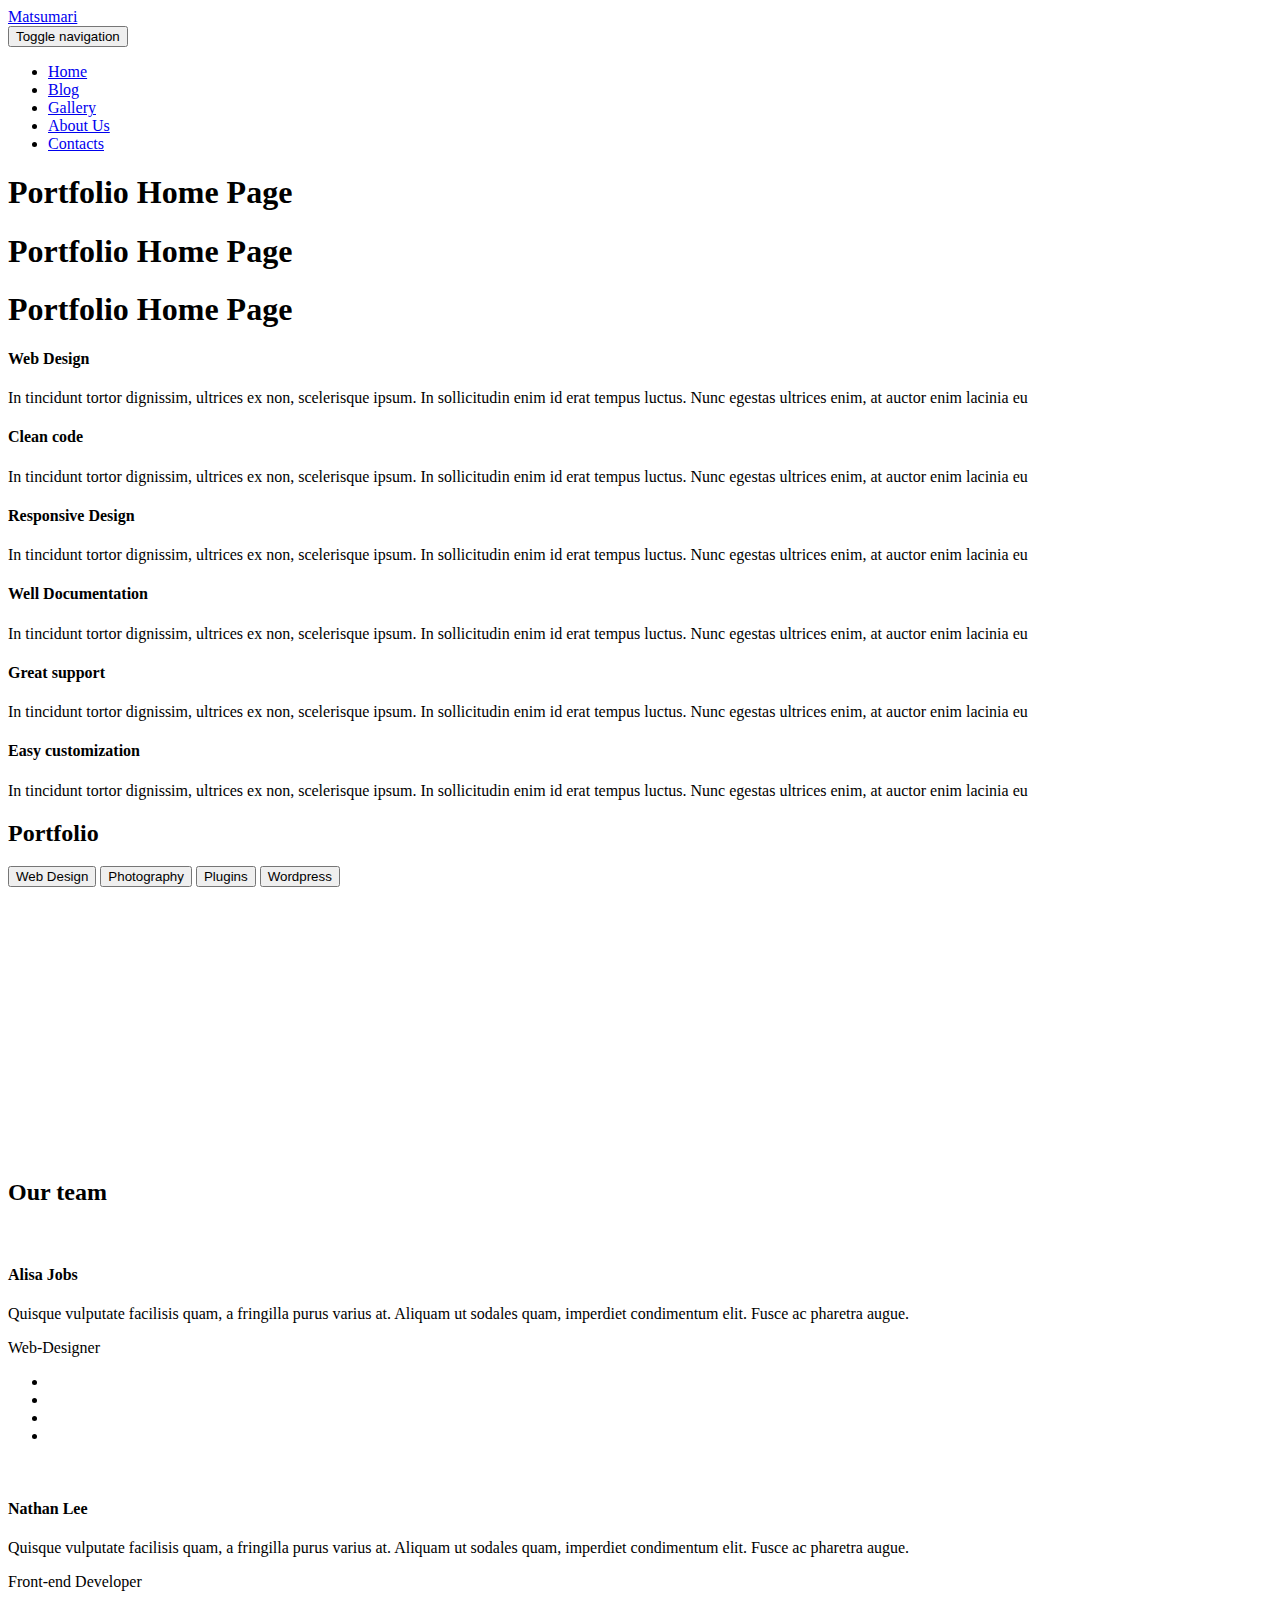
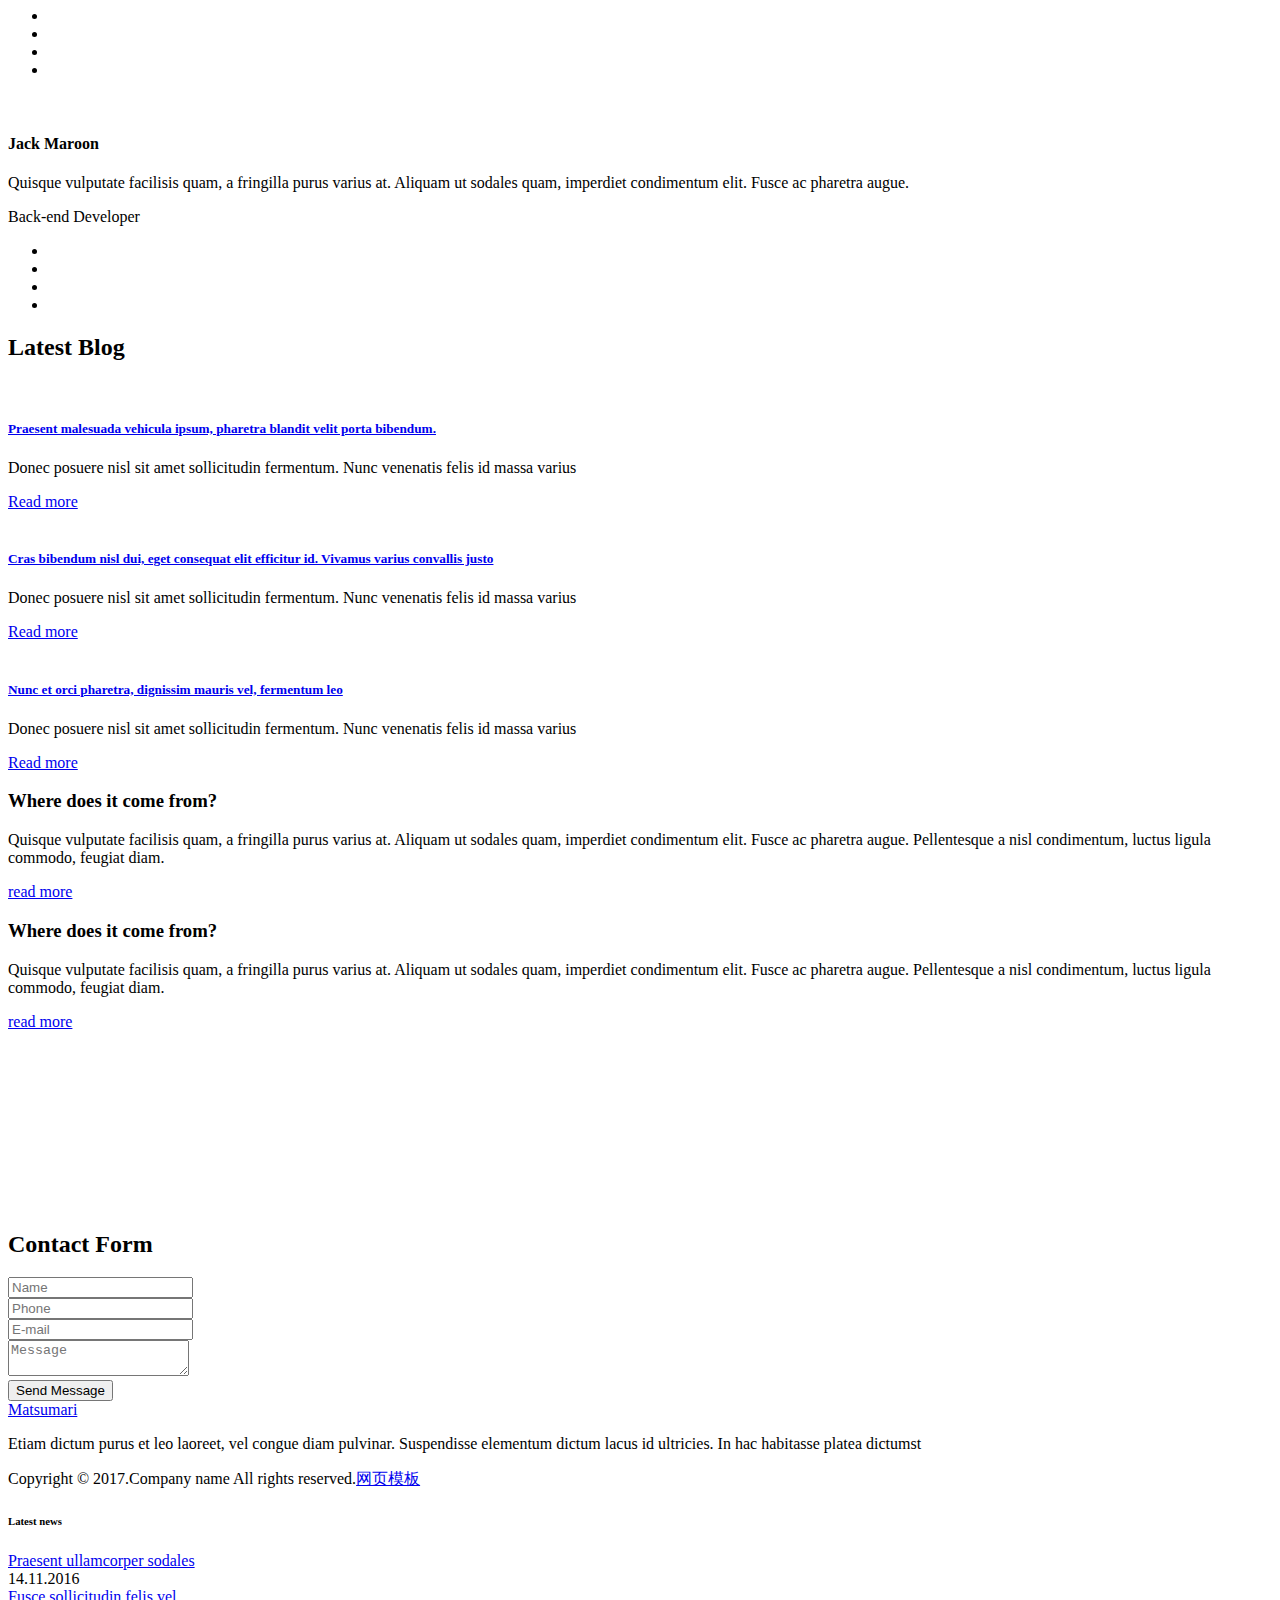
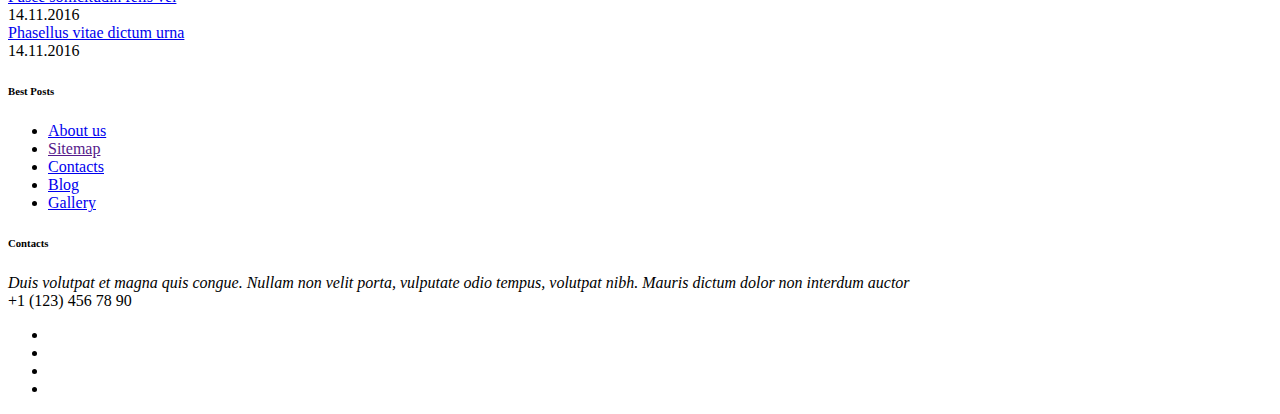
==== target/classes/templates/index.html @ 7f565227 "add html" ====
﻿<!DOCTYPE html>
<html lang="en">
	<head>
		<meta charset="utf-8" />
		<title>Home</title>
		<meta name="keywords" content="" />
		<meta name="description" content="" />
		<meta name="viewport" content="width=device-width, initial-scale=1.0, maximum-scale=1.0, user-scalable=no" />
		<link rel="shortcut icon" type="image/png" href="favicon.png" />
		<link rel="stylesheet" href="css/bootstrap.css" type="text/css" />
		<link rel="stylesheet" href="css/animate.css" type="text/css" />
		<link rel="stylesheet" href="css/font-awesome.css" type="text/css" />
		<link rel="stylesheet" href="css/style.css" type="text/css" />
	</head>
	<body class="index-page">
		<div id="page-preloader"><span class="spinner"></span></div>
		<header id="header" class="clear">
			<a href="index.html" class="logo">Matsumari</a>
			<div class="header-right">
				<div class="header-search">
					<i class="fa fa-search" aria-hidden="true"></i>
				</div>
			</div>
			<nav class="navbar">
				<div class="navbar-header">
					<button type="button" class="navbar-toggle collapsed" data-toggle="collapse" data-target="#navbar" aria-expanded="false" aria-controls="navbar">
					<span class="sr-only">Toggle navigation</span>
					<span class="icon-bar"></span>
					<span class="icon-bar"></span>
					<span class="icon-bar"></span>
					</button>
				</div>
				<div id="navbar" class="navbar-collapse collapse">
					<ul class="nav navbar-nav menu">
						<li class="dropdown"><a href="index.html">Home</a></li>
						<li><a href="blog.html">Blog</a></li>
						<li><a href="gallery.html">Gallery</a></li>
						<li><a href="about_us.html">About Us</a></li>
						<li><a href="contacts.html">Contacts</a></li>
					</ul>
				</div>
			</nav>
		</header>
		<!-- header -->
		<div class="swiper-container" id="slide">
			<div class="swiper-wrapper">
				<div class="swiper-slide" style="background-image:url(img/slide2.jpg);">
					<div class="caption scroll-animation" data-animation="pulse" data-animation-delay="0s">
						<h1>Portfolio <span>Home Page</span></h1>
					</div>
				</div>
				<div class="swiper-slide" style="background-image:url(img/slide2.jpg);">
					<div class="caption">
						<h1>Portfolio <span>Home Page</span></h1>
					</div>
				</div>
				<div class="swiper-slide" style="background-image:url(img/slide2.jpg);">
					<div class="caption">
						<h1>Portfolio <span>Home Page</span></h1>
					</div>
				</div>
			</div>
			<!-- Add Pagination -->
			<a href="#" class="swiper-top-prev"><i class="fa fa-chevron-left" aria-hidden="true"></i></a>
			<a href="#" class="swiper-top-next"><i class="fa fa-chevron-right" aria-hidden="true"></i></a>
		</div>
		<!-- slide -->
		<section id="services" class="scroll-animation" data-animation="fadeIn" data-animation-delay="0s">
			<div class="container">
				<div class="row">
					<div class="col-md-4">
						<div class="icon-services">
							<i class="fa fa-television" aria-hidden="true"></i>
						</div>
						<h4>Web Design</h4>
						<p>In tincidunt tortor dignissim, ultrices ex non, scelerisque ipsum. In sollicitudin enim id erat tempus luctus. Nunc egestas ultrices enim, at auctor enim lacinia eu</p>
					</div>
					<div class="col-md-4">
						<div class="icon-services">
							<i class="fa fa-code" aria-hidden="true"></i>
						</div>
						<h4>Clean code</h4>
						<p>In tincidunt tortor dignissim, ultrices ex non, scelerisque ipsum. In sollicitudin enim id erat tempus luctus. Nunc egestas ultrices enim, at auctor enim lacinia eu</p>
					</div>
					<div class="col-md-4">
						<div class="icon-services">
							<i class="fa fa-mobile" aria-hidden="true"></i>
						</div>
						<h4>Responsive Design</h4>
						<p>In tincidunt tortor dignissim, ultrices ex non, scelerisque ipsum. In sollicitudin enim id erat tempus luctus. Nunc egestas ultrices enim, at auctor enim lacinia eu</p>
					</div>
					<div class="col-md-4">
						<div class="icon-services">
							<i class="fa fa-file-o" aria-hidden="true"></i>
						</div>
						<h4>Well Documentation</h4>
						<p>In tincidunt tortor dignissim, ultrices ex non, scelerisque ipsum. In sollicitudin enim id erat tempus luctus. Nunc egestas ultrices enim, at auctor enim lacinia eu</p>
					</div>
					<div class="col-md-4">
						<div class="icon-services">
							<i class="fa fa-life-ring" aria-hidden="true"></i>
						</div>
						<h4>Great support</h4>
						<p>In tincidunt tortor dignissim, ultrices ex non, scelerisque ipsum. In sollicitudin enim id erat tempus luctus. Nunc egestas ultrices enim, at auctor enim lacinia eu</p>
					</div>
					<div class="col-md-4">
						<div class="icon-services">
							<i class="fa fa-pencil-square-o" aria-hidden="true"></i>
						</div>
						<h4>Easy customization</h4>
						<p>In tincidunt tortor dignissim, ultrices ex non, scelerisque ipsum. In sollicitudin enim id erat tempus luctus. Nunc egestas ultrices enim, at auctor enim lacinia eu</p>
					</div>
				</div>
			</div>
		</section>
		<!-- services -->
		<section id="portfolio" class="scroll-animation" data-animation="fadeInUp" data-animation-delay="0s">
			<h2>Portfolio</h2>
			<div class="filter-options portfolio-menu">
				<button class="btn--warning" data-group="Web Design">Web Design</button>
				<button class="btn--warning" data-group="Photography">Photography</button>
				<button class="btn--warning" data-group="Plugins">Plugins</button>
				<button class="btn--warning" data-group="Wordpress">Wordpress</button>
			</div>
			<div id="grid" class="portfolio-wrapper">
				<figure class="col-md-3" data-groups='["Web Design"]'>
					<a href="gallery.html"><img src="img/img1.jpg" alt=""/></a>
				</figure>
				<figure class="col-md-3" data-groups='["Photography"]'>
					<a href="gallery.html"><img src="img/img2.jpg" alt=""/></a>
				</figure>
				<figure class="col-md-3" data-groups='["Plugins"]'>
					<a href="gallery.html"><img src="img/img3.jpg" alt=""/></a>
				</figure>
				<figure class="col-md-3" data-groups='["Wordpress"]'>
					<a href="gallery.html"><img src="img/img4.jpg" alt=""/></a>
				</figure>
				<figure class="col-md-3" data-groups='["Web Design"]'>
					<a href="gallery.html"><img src="img/img5.jpg" alt=""/></a>
				</figure>
				<figure class="col-md-3" data-groups='["Photography"]'>
					<a href="gallery.html"><img src="img/img6.jpg" alt=""/></a>
				</figure>
				<figure class="col-md-3" data-groups='["Plugins"]'>
					<a href="gallery.html"><img src="img/img7.jpg" alt=""/></a>
				</figure>
				<figure class="col-md-3" data-groups='["Wordpress"]'>
					<a href="gallery.html"><img src="img/img8.jpg" alt=""/></a>
				</figure>
				<div class="col-1@sm col-1@xs my-sizer-element"></div>
			</div>
		</section>
		<!-- portfolio -->
		<section id="team">
			<div class="container">
				<h2>Our team</h2>
				<div class="row">
					<article class="col-md-4 team-item scroll-animation" data-animation="fadeInLeft" data-animation-delay="0s">
						<div class="img">
							<img src="img/img10.jpg" alt=""/>
						</div>
						<div class="team-text">
							<h4>Alisa Jobs</h4>
							<p>Quisque vulputate facilisis quam, a fringilla purus varius at. Aliquam ut sodales quam, imperdiet condimentum elit. Fusce ac pharetra augue. </p>
							<div class="spec">Web-Designer</div>
							<ul class="social">
								<li><a href="#"><i class="fa fa-facebook" aria-hidden="true"></i></a></li>
								<li><a href="#"><i class="fa fa-google-plus" aria-hidden="true"></i></a></li>
								<li><a href="#"><i class="fa fa-twitter" aria-hidden="true"></i></a></li>
								<li><a href="#"><i class="fa fa-youtube-play" aria-hidden="true"></i></a></li>
							</ul>
						</div>
					</article>
					<article class="col-md-4 team-item scroll-animation" data-animation="fadeInUp" data-animation-delay="0s">
						<div class="img">
							<img src="img/img9.jpg" alt=""/>
						</div>
						<div class="team-text">
							<h4>Nathan Lee</h4>
							<p>Quisque vulputate facilisis quam, a fringilla purus varius at. Aliquam ut sodales quam, imperdiet condimentum elit. Fusce ac pharetra augue. </p>
							<div class="spec">Front-end Developer</div>
							<ul class="social">
								<li><a href="#"><i class="fa fa-facebook" aria-hidden="true"></i></a></li>
								<li><a href="#"><i class="fa fa-google-plus" aria-hidden="true"></i></a></li>
								<li><a href="#"><i class="fa fa-twitter" aria-hidden="true"></i></a></li>
								<li><a href="#"><i class="fa fa-youtube-play" aria-hidden="true"></i></a></li>
							</ul>
						</div>
					</article>
					<article class="col-md-4 team-item scroll-animation" data-animation="fadeInRight" data-animation-delay="0s">
						<div class="img">
							<img src="img/img11.jpg" alt=""/>
						</div>
						<div class="team-text">
							<h4>Jack Maroon</h4>
							<p>Quisque vulputate facilisis quam, a fringilla purus varius at. Aliquam ut sodales quam, imperdiet condimentum elit. Fusce ac pharetra augue. </p>
							<div class="spec">Back-end Developer</div>
							<ul class="social">
								<li><a href="#"><i class="fa fa-facebook" aria-hidden="true"></i></a></li>
								<li><a href="#"><i class="fa fa-google-plus" aria-hidden="true"></i></a></li>
								<li><a href="#"><i class="fa fa-twitter" aria-hidden="true"></i></a></li>
								<li><a href="#"><i class="fa fa-youtube-play" aria-hidden="true"></i></a></li>
							</ul>
						</div>
					</article>
				</div>
			</div>
		</section>
		<!-- team -->		
		<section id="blog">
			<div class="container">
				<h2>Latest Blog</h2>
				<div class="row">
					<article class="col-md-4 blog-item scroll-animation" data-animation="fadeInLeft" data-animation-delay="0s">
						<div class="img">
							<img src="img/img12.jpg" alt=""/>
						</div>
						<div class="blog-text">
							<a href="blog_inner.html">
								<h5>Praesent malesuada vehicula ipsum, pharetra blandit velit porta bibendum.</h5>
							</a>
							<p>Donec posuere nisl sit amet sollicitudin fermentum. Nunc venenatis felis id massa varius</p>
							<a href="blog_inner.html" class="read-more">Read more</a>
						</div>
					</article>
					<article class="col-md-4 blog-item scroll-animation" data-animation="fadeInUp" data-animation-delay="0s">
						<div class="img">
							<img src="img/img13.jpg" alt=""/>
						</div>
						<div class="blog-text">
							<a href="blog_inner.html">
								<h5>Cras bibendum nisl dui, eget consequat elit efficitur id. Vivamus varius convallis justo</h5>
							</a>
							<p>Donec posuere nisl sit amet sollicitudin fermentum. Nunc venenatis felis id massa varius</p>
							<a href="blog_inner.html" class="read-more">Read more</a>
						</div>
					</article>
					<article class="col-md-4 blog-item scroll-animation" data-animation="fadeInRight" data-animation-delay="0s">
						<div class="img">
							<img src="img/img14.jpg" alt=""/>
						</div>
						<div class="blog-text">
							<a href="blog_inner.html">
								<h5>Nunc et orci pharetra, dignissim mauris vel, fermentum leo</h5>
							</a>
							<p>Donec posuere nisl sit amet sollicitudin fermentum. Nunc venenatis felis id massa varius</p>
							<a href="blog_inner.html" class="read-more">Read more</a>
						</div>
					</article>
				</div>
			</div>
		</section>
		<!-- blog -->
		<section class="index-image">
			<div class="img-left img1"></div>
			<div class="information-right scroll-animation" data-animation="fadeInRight" data-animation-delay="0s">
				<h3>Where does it come from?</h3>
				<p>Quisque vulputate facilisis quam, a fringilla purus varius at. Aliquam ut sodales quam, imperdiet condimentum elit. Fusce ac pharetra augue. Pellentesque a nisl condimentum, luctus ligula commodo, feugiat diam.</p>
				<a href="blog_inner.html" class="read-more">read more</a>
			</div>
		</section>
		<section class="index-image index-image-right">
			<div class="img-left img2"></div>
			<div class="information-right scroll-animation" data-animation="fadeInLeft" data-animation-delay="0s">
				<h3>Where does it come from?</h3>
				<p>Quisque vulputate facilisis quam, a fringilla purus varius at. Aliquam ut sodales quam, imperdiet condimentum elit. Fusce ac pharetra augue. Pellentesque a nisl condimentum, luctus ligula commodo, feugiat diam.</p>
				<a href="blog_inner.html" class="read-more">read more</a>
			</div>
		</section>
		<div id="partners" class="scroll-animation" data-animation="fadeInUp" data-animation-delay="0s">
			<div class="container">
				<div class="carousel-wrapper">
					<div class="swiper-container" id="carousel">
						<div class="swiper-wrapper">
							<div class="swiper-slide"><img src="img/partner1.png" alt=""/></div>
							<div class="swiper-slide"><img src="img/partner2.png" alt=""/></div>
							<div class="swiper-slide"><img src="img/partner3.png" alt=""/></div>
							<div class="swiper-slide"><img src="img/partner4.png" alt=""/></div>
							<div class="swiper-slide"><img src="img/partner5.png" alt=""/></div>
							<div class="swiper-slide"><img src="img/partner1.png" alt=""/></div>
							<div class="swiper-slide"><img src="img/partner2.png" alt=""/></div>
							<div class="swiper-slide"><img src="img/partner3.png" alt=""/></div>
							<div class="swiper-slide"><img src="img/partner4.png" alt=""/></div>
							<div class="swiper-slide"><img src="img/partner5.png" alt=""/></div>
						</div>
					</div>
				</div>
			</div>
		</div>
		<!-- partners -->
		<section id="contact">
			<div class="container scroll-animation" data-animation="fadeInUp" data-animation-delay="0s">
				<div class="contact-form">
					<h2>Contact Form</h2>
					<div class="row">
						<div class="col-md-6">
							<div class="input-block name-form">
								<input type="text" placeholder="Name"/>
							</div>
							<div class="input-block phone-form">
								<input type="text" placeholder="Phone"/>
							</div>
							<div class="input-block email-form">
								<input type="text" placeholder="E-mail"/>
							</div>
						</div>
						<div class="col-md-6">
							<div class="input-block message-form">
								<textarea placeholder="Message"></textarea>
							</div>
						</div>
						<input type="submit" value="Send Message"/>
					</div>
				</div>
			</div>
		</section>
		<!-- contact -->
		<footer id="footer">
			<div class="container">
				<div class="row">
					<div class="col-md-4">
						<a href="index.html" class="logo">Matsumari</a>
						<p>Etiam dictum purus et leo laoreet, vel congue diam pulvinar. Suspendisse elementum dictum lacus id ultricies. In hac habitasse platea dictumst</p>
						<div class="copy">Copyright &copy; 2017.Company name All rights reserved.<a target="_blank" href="http://sc.chinaz.com/moban/">&#x7F51;&#x9875;&#x6A21;&#x677F;</a></div>
					</div>
					<div class="col-md-3">
						<h6>Latest news</h6>
						<div class="news-footer">
							<a href="blog_inner.html">Praesent ullamcorper sodales</a>
							<div class="date">14.11.2016</div>
						</div>
						<div class="news-footer">
							<a href="blog_inner.html">Fusce sollicitudin felis vel</a>
							<div class="date">14.11.2016</div>
						</div>
						<div class="news-footer">
							<a href="blog_inner.html">Phasellus vitae dictum urna</a>
							<div class="date">14.11.2016</div>
						</div>
					</div>
					<div class="col-md-2">
						<h6>Best Posts</h6>
						<ul class="footer-menu">
							<li><a href="about_us.html">About us</a></li>
							<li><a href="">Sitemap</a></li>
							<li><a href="contacts.html">Contacts</a></li>
							<li><a href="blog.html">Blog</a></li>
							<li><a href="gallery.html">Gallery</a></li>
						</ul>
					</div>
					<div class="col-md-3">
						<h6>Contacts</h6>
						<address>Duis volutpat et magna quis congue. Nullam non velit porta, vulputate odio tempus, volutpat nibh. Mauris dictum dolor non interdum auctor</address>
						<div class="footer-phone"><i class="fa fa-phone" aria-hidden="true"></i> +1 (123) 456 78 90</div>
					</div>
				</div>
				<ul class="social">
					<li><a href="#"><i class="fa fa-facebook" aria-hidden="true"></i></a></li>
					<li><a href="#"><i class="fa fa-google-plus" aria-hidden="true"></i></a></li>
					<li><a href="#"><i class="fa fa-twitter" aria-hidden="true"></i></a></li>
					<li><a href="#"><i class="fa fa-youtube-play" aria-hidden="true"></i></a></li>
				</ul>
			</div>
		</footer>
		<!-- footer -->
		<!-- scripts -->
		<script src="js/lib/jquery.js"></script>
		<script src="js/lib/bootstrap.min.js"></script>
		<script src="js/lib/lightbox.min.js"></script>
		<script src="js/lib/shuffle.js"></script>	
		<script src="js/lib/swiper.min.js"></script>
		<script src="js/lib/waypoints.min.js"></script>		
		<script src="js/script.js"></script>
	</body>
</html>
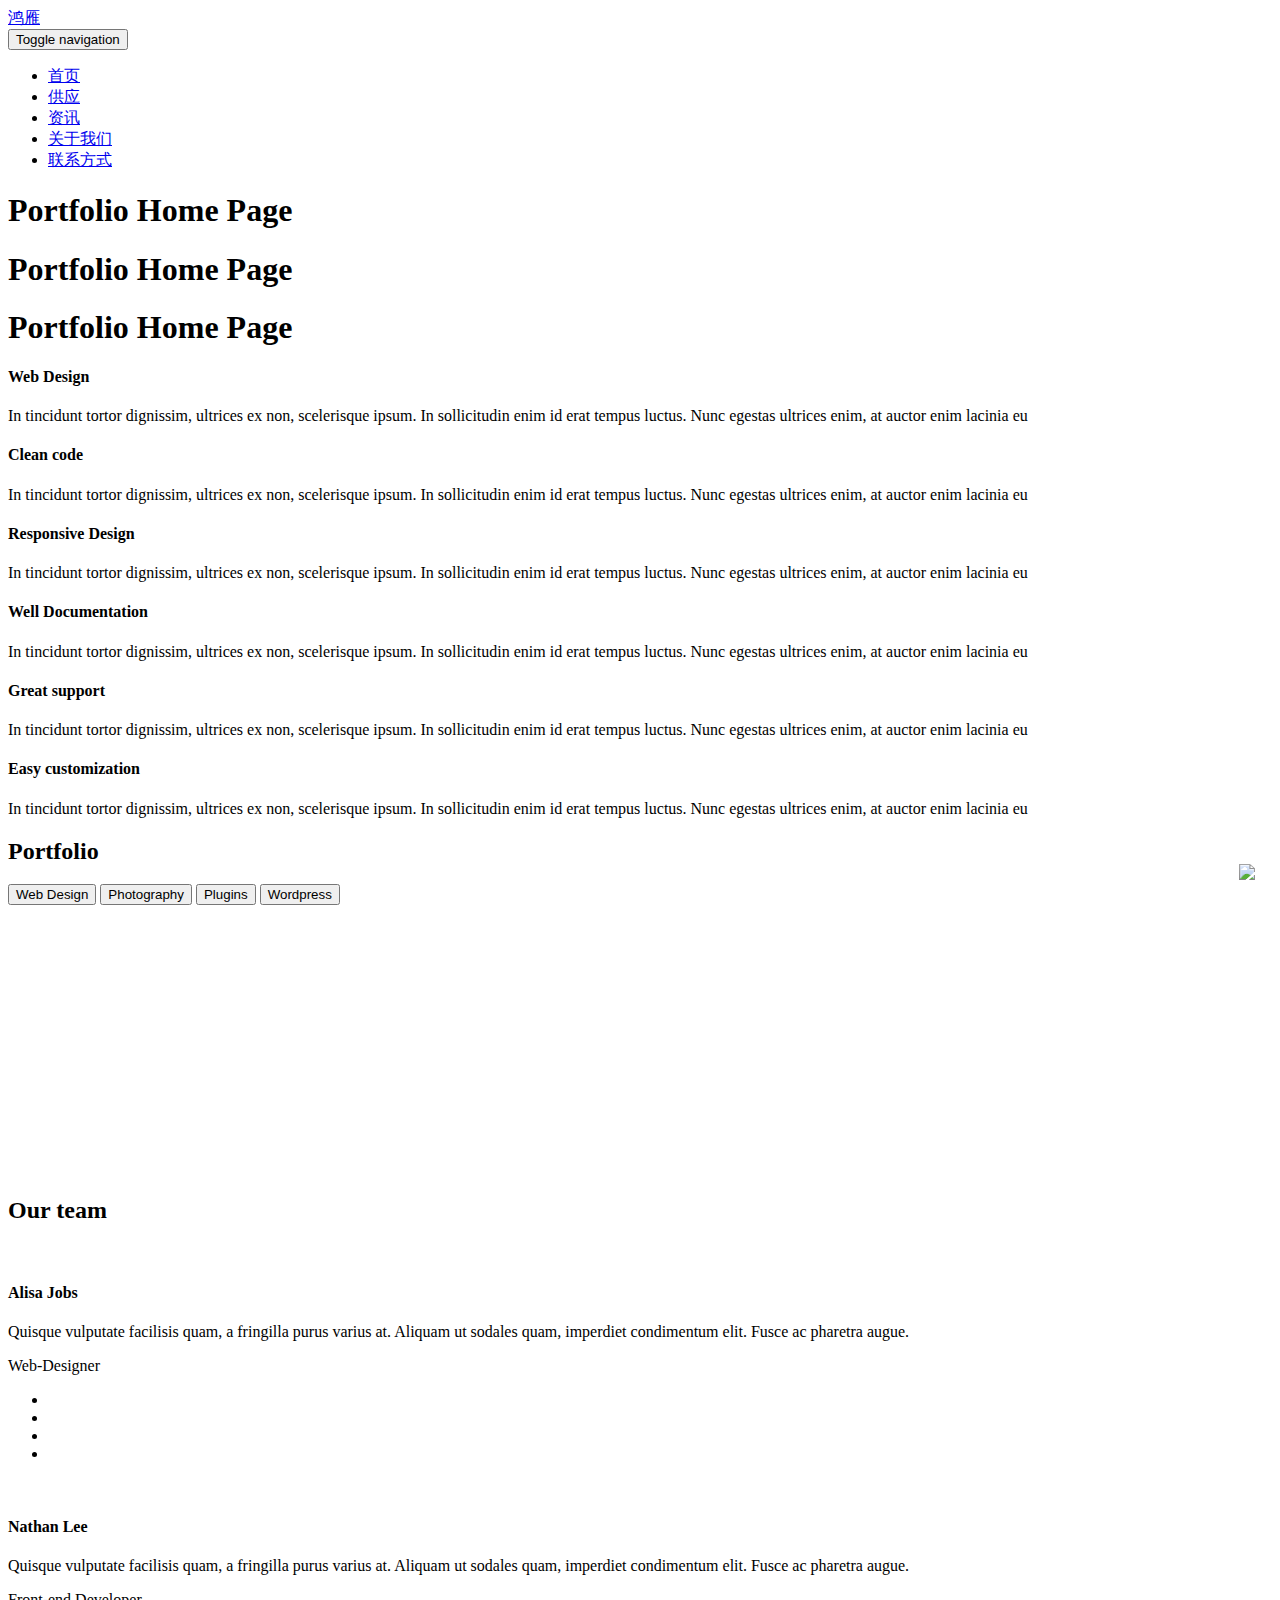
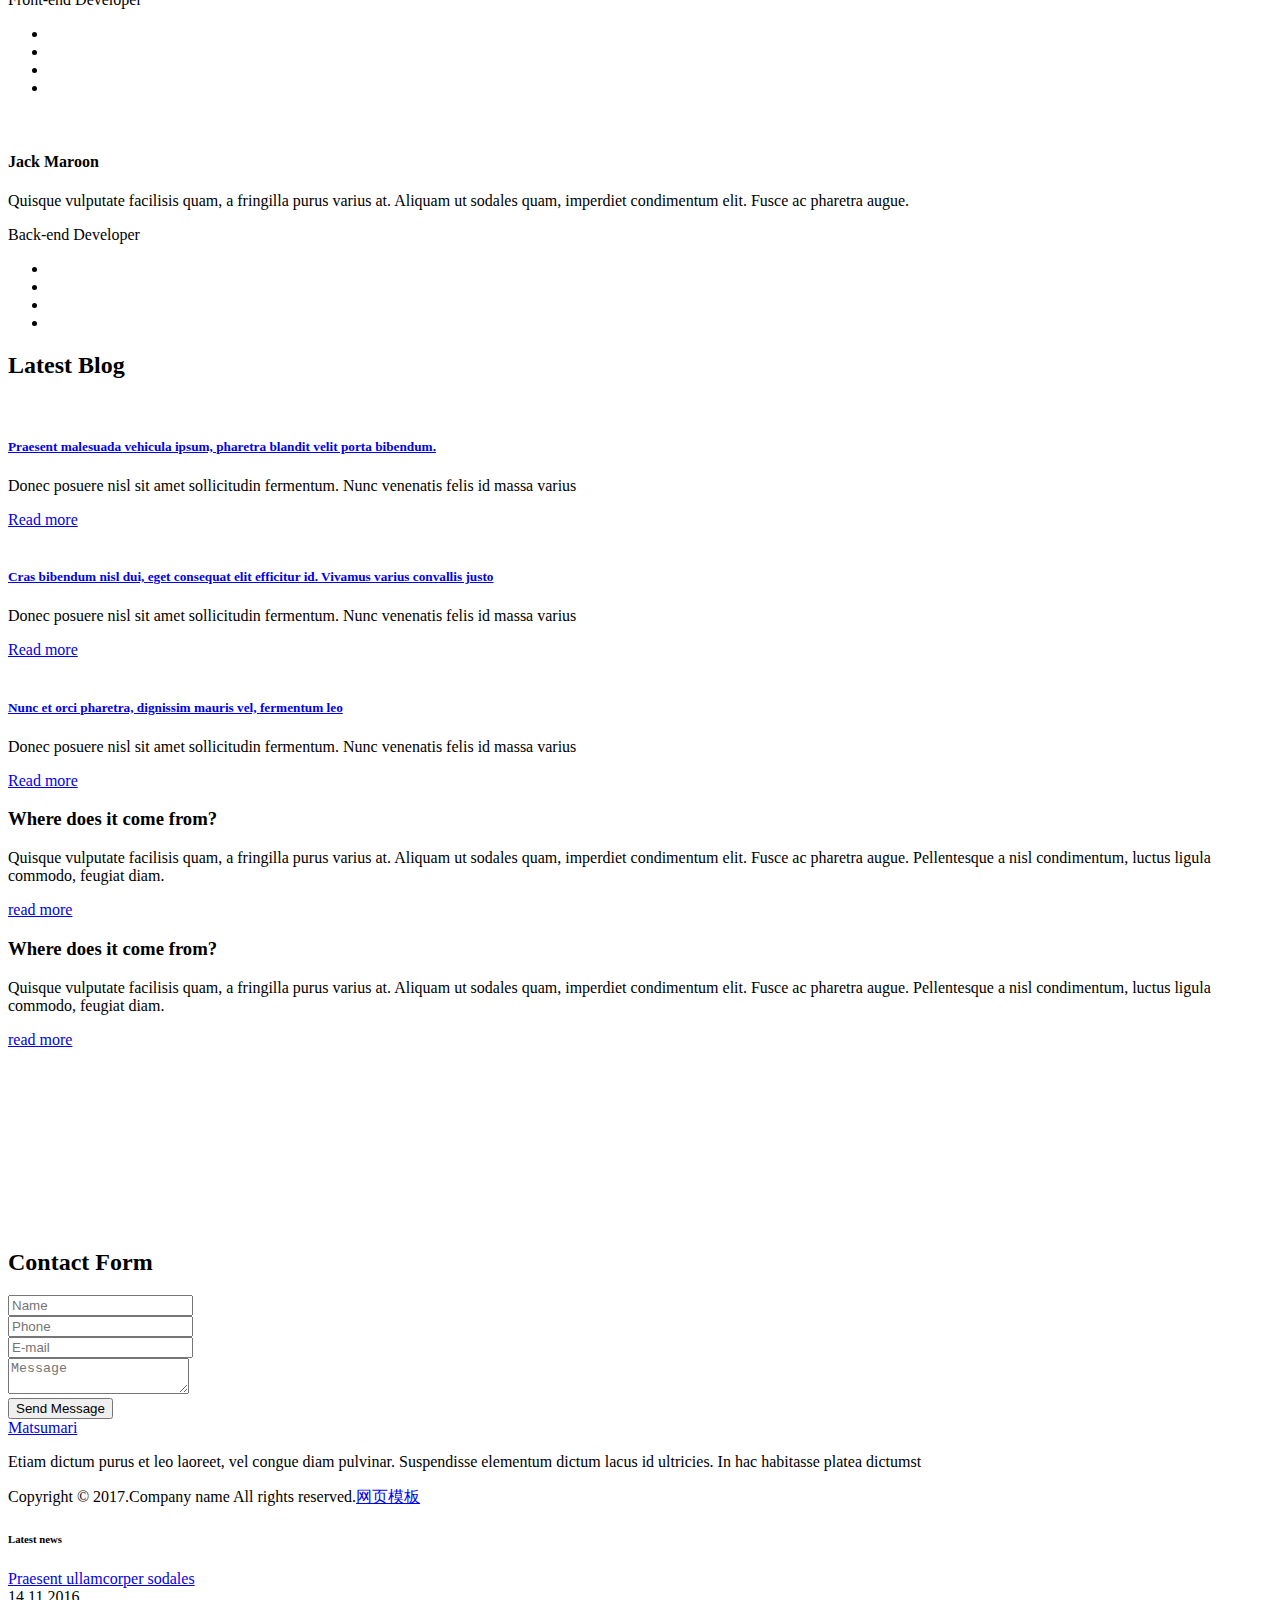
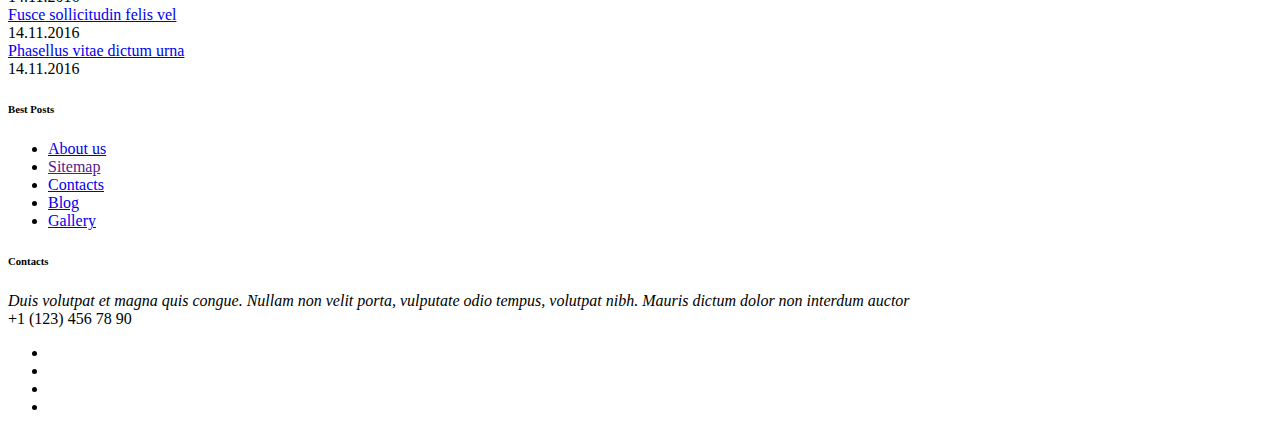
==== commit 3984a79c: "edit html" ====
--- a/target/classes/templates/index.html
+++ b/target/classes/templates/index.html
@@ -13,9 +13,14 @@
 		<link rel="stylesheet" href="css/style.css" type="text/css" />
 	</head>
 	<body class="index-page">
+		<div style="position: fixed;bottom: 20px;right: 25px;font-size: 0;line-height: 0;z-index: 100;">
+			<a target="_blank" href="http://wpa.qq.com/msgrd?v=3&amp;uin=792940332&amp;site=qq&amp;menu=yes">
+			<img border="0" src="http://wpa.qq.com/pa?p=2:792940332:51" alt="点击这里给我发消息" title="点击这里给我发消息"/></a>
+		</div>
+		
 		<div id="page-preloader"><span class="spinner"></span></div>
 		<header id="header" class="clear">
-			<a href="index.html" class="logo">Matsumari</a>
+			<a href="index.html" class="logo">鸿雁</a>
 			<div class="header-right">
 				<div class="header-search">
 					<i class="fa fa-search" aria-hidden="true"></i>
@@ -32,11 +37,11 @@
 				</div>
 				<div id="navbar" class="navbar-collapse collapse">
 					<ul class="nav navbar-nav menu">
-						<li class="dropdown"><a href="index.html">Home</a></li>
-						<li><a href="blog.html">Blog</a></li>
-						<li><a href="gallery.html">Gallery</a></li>
-						<li><a href="about_us.html">About Us</a></li>
-						<li><a href="contacts.html">Contacts</a></li>
+						<li class="dropdown"><a href="index.html">首页</a></li>
+						<li><a href="blog.html">供应</a></li>
+						<li><a href="gallery.html">资讯</a></li>
+						<li><a href="about_us.html">关于我们</a></li>
+						<li><a href="contacts.html">联系方式</a></li>
 					</ul>
 				</div>
 			</nav>
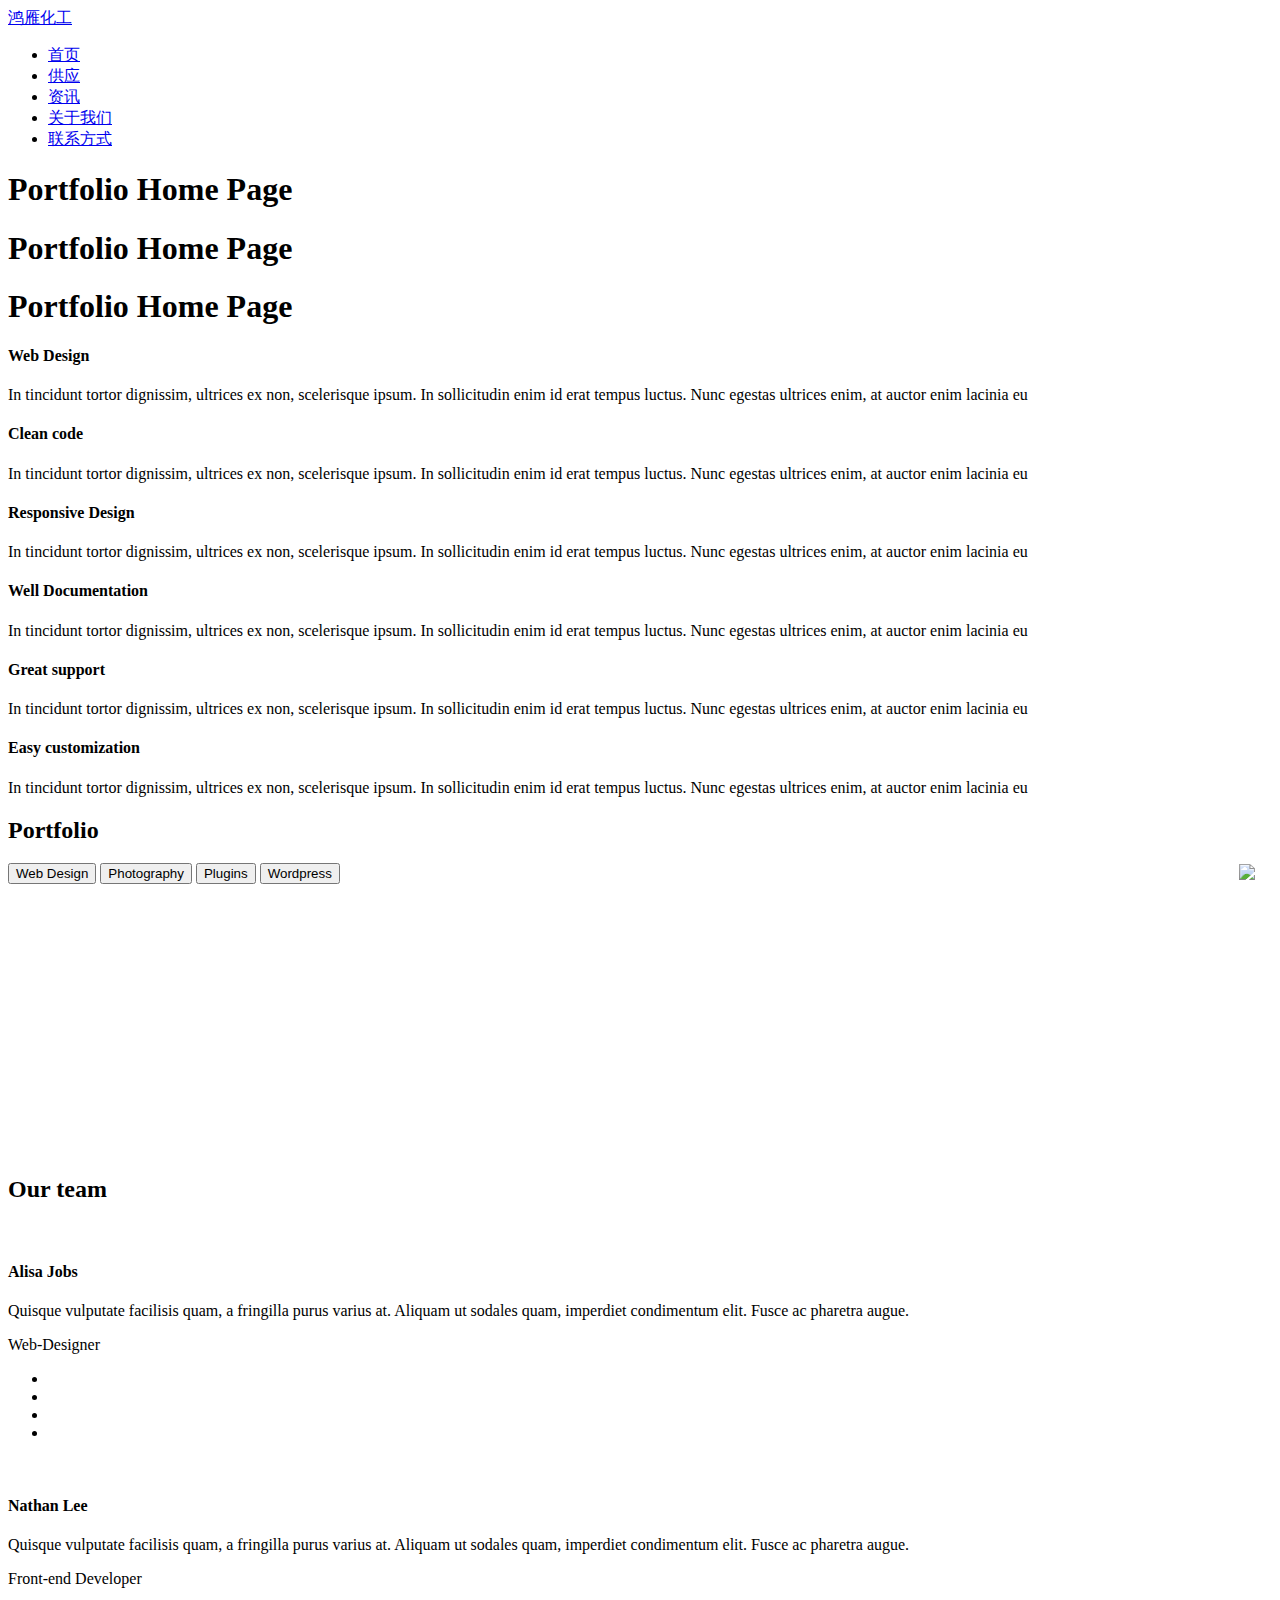
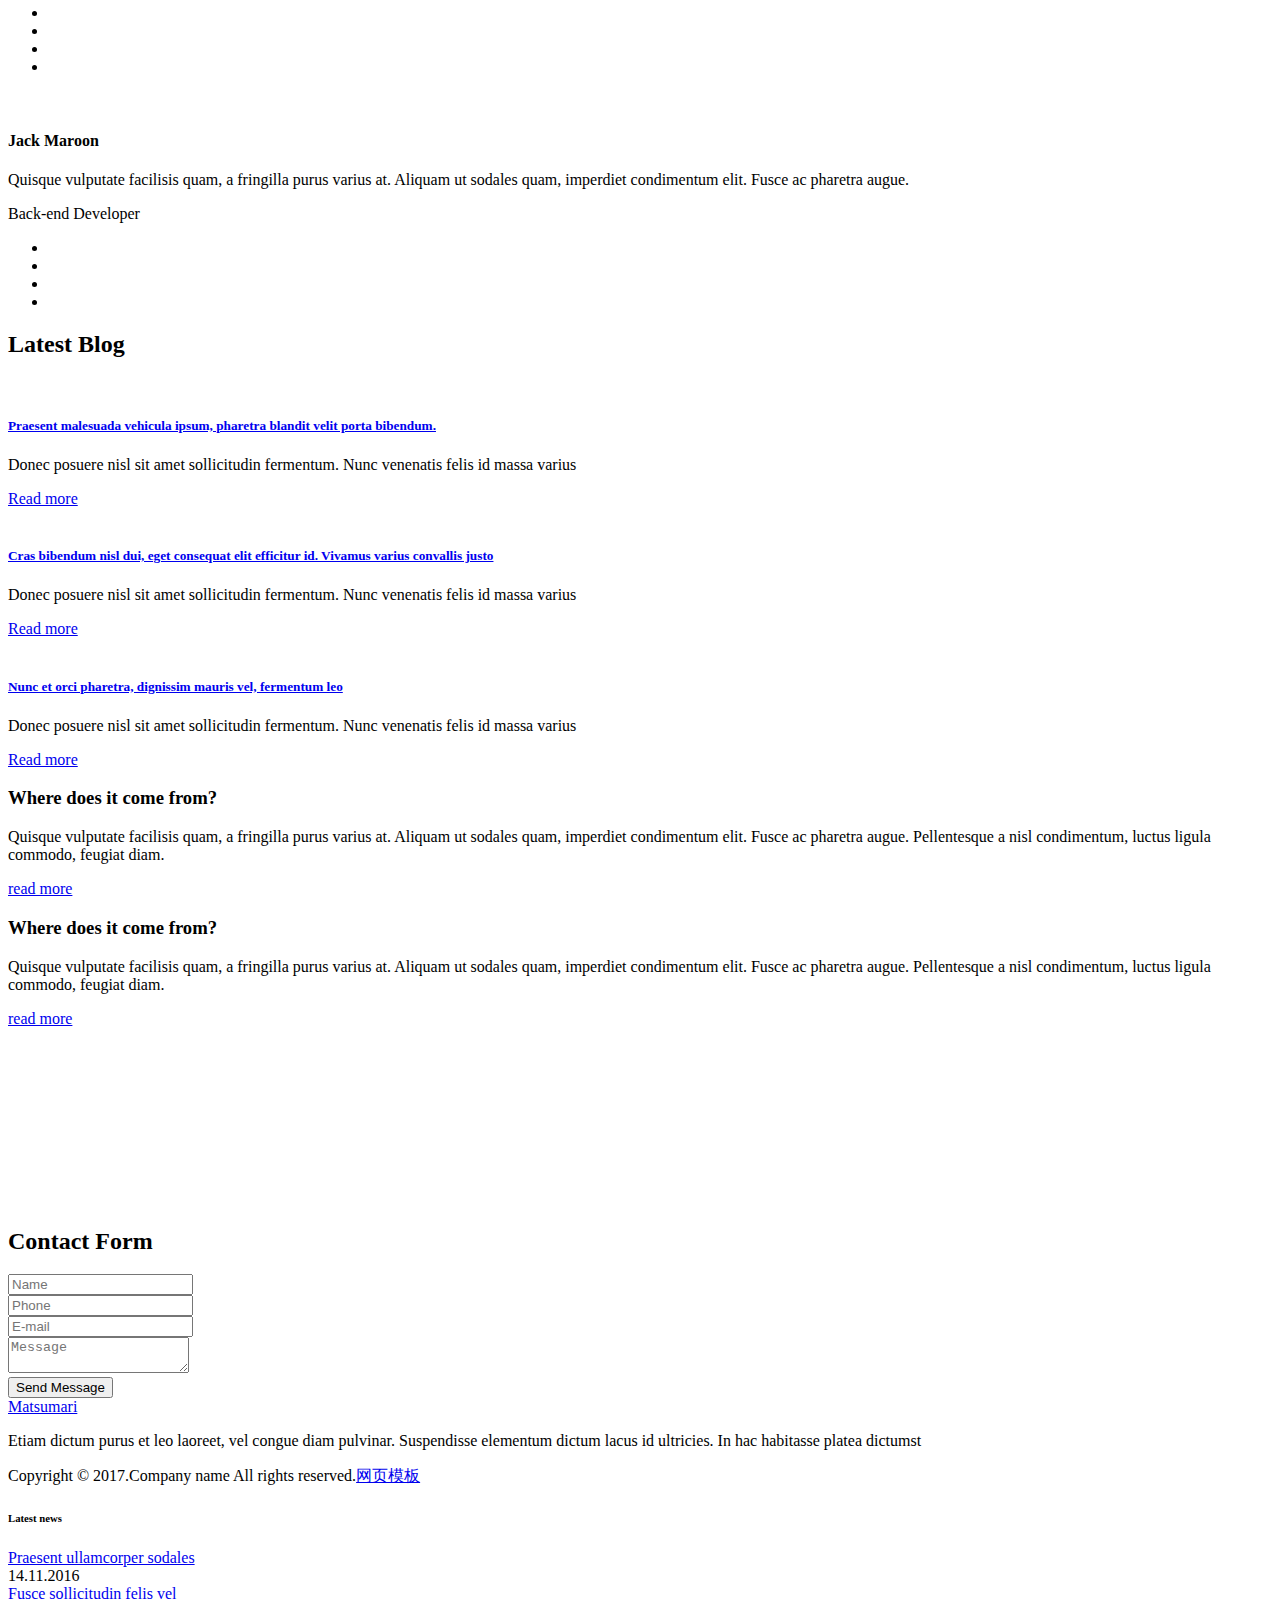
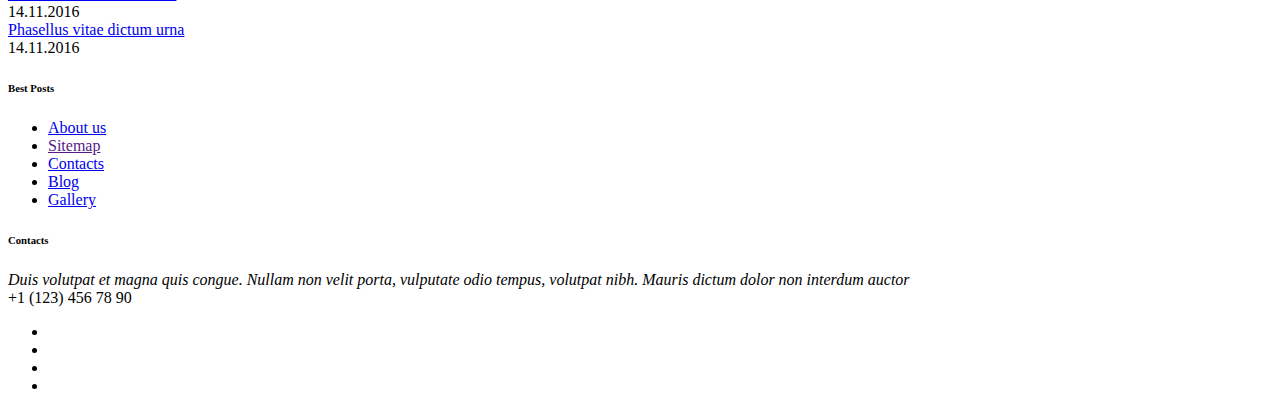
==== commit 6dda4b0b: "edit html" ====
--- a/target/classes/templates/index.html
+++ b/target/classes/templates/index.html
@@ -17,24 +17,15 @@
 			<a target="_blank" href="http://wpa.qq.com/msgrd?v=3&amp;uin=792940332&amp;site=qq&amp;menu=yes">
 			<img border="0" src="http://wpa.qq.com/pa?p=2:792940332:51" alt="点击这里给我发消息" title="点击这里给我发消息"/></a>
 		</div>
-		
 		<div id="page-preloader"><span class="spinner"></span></div>
 		<header id="header" class="clear">
-			<a href="index.html" class="logo">鸿雁</a>
+			<a href="index.html" class="logo">鸿雁化工</a>
 			<div class="header-right">
 				<div class="header-search">
 					<i class="fa fa-search" aria-hidden="true"></i>
 				</div>
 			</div>
 			<nav class="navbar">
-				<div class="navbar-header">
-					<button type="button" class="navbar-toggle collapsed" data-toggle="collapse" data-target="#navbar" aria-expanded="false" aria-controls="navbar">
-					<span class="sr-only">Toggle navigation</span>
-					<span class="icon-bar"></span>
-					<span class="icon-bar"></span>
-					<span class="icon-bar"></span>
-					</button>
-				</div>
 				<div id="navbar" class="navbar-collapse collapse">
 					<ul class="nav navbar-nav menu">
 						<li class="dropdown"><a href="index.html">首页</a></li>
